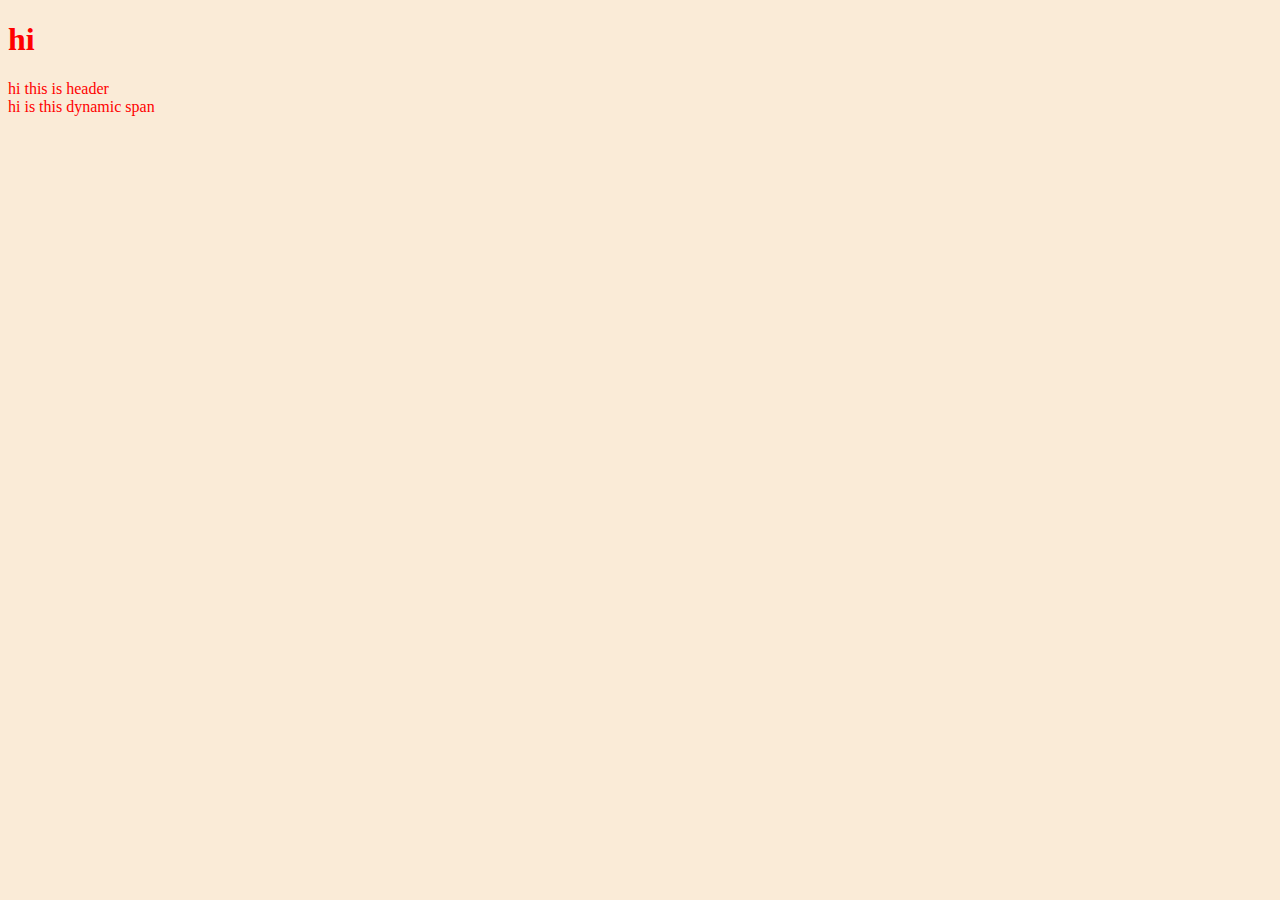
==== index.html @ 778a5075 "DOM" ====
<!DOCTYPE html>
<html lang="en">
<head>
    <meta charset="UTF-8">
    <meta name="viewport" content="width=device-width, initial-scale=1.0">
    <title>DOM</title>
</head>
<style>
    body
    {
      background-color:antiquewhite;
      color: red;
    }
</style>
<body>
    <h1>hi</h1>
    <script  type="module" src="script.js"> </script>

</body>
</html>
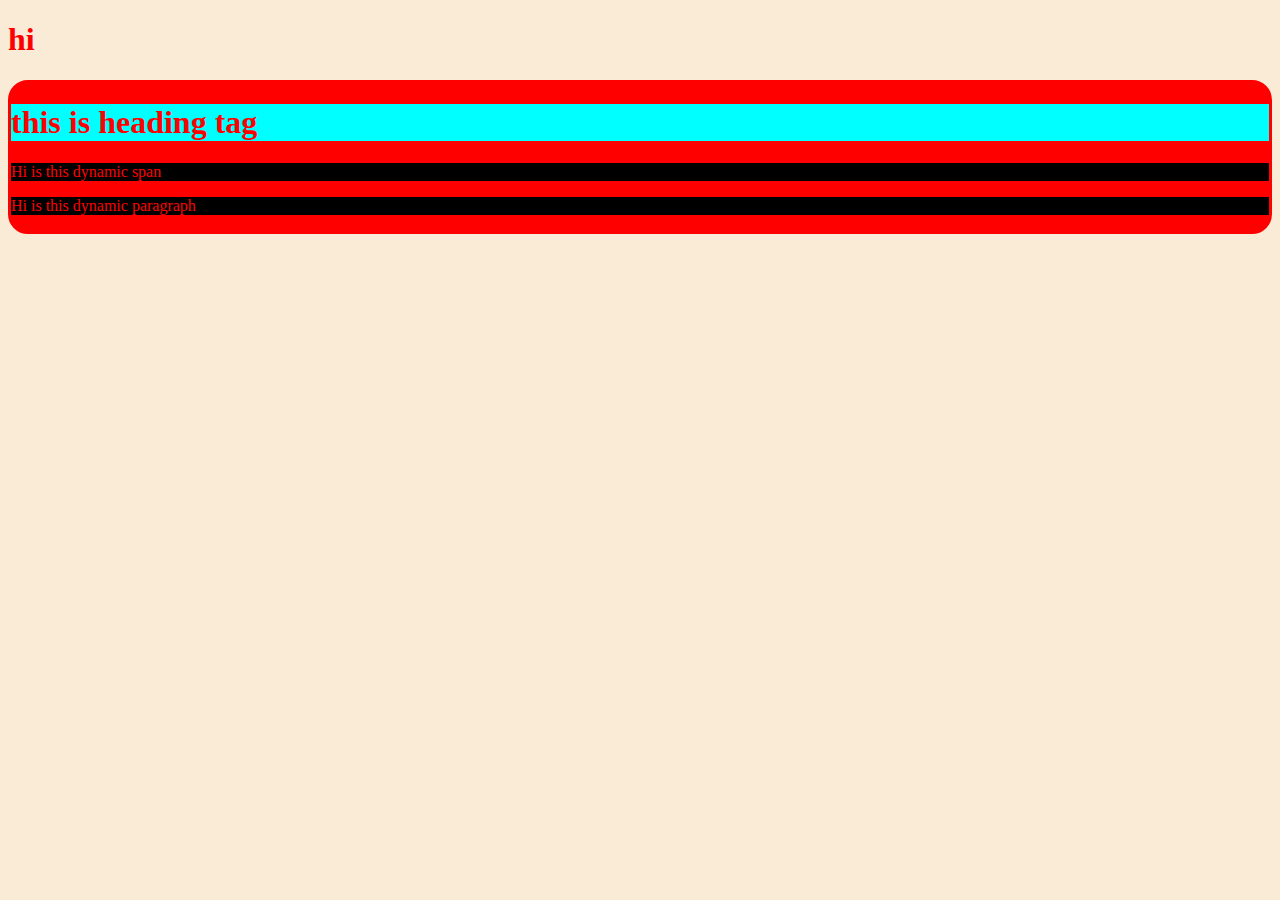
==== commit 6c8f4475: "dom2" ====
--- a/index.html
+++ b/index.html
@@ -4,6 +4,7 @@
     <meta charset="UTF-8">
     <meta name="viewport" content="width=device-width, initial-scale=1.0">
     <title>DOM</title>
+    <link rel="stylesheet" href="style.css">
 </head>
 <style>
     body
--- a/style.css
+++ b/style.css
@@ -0,0 +1,10 @@
+.container{
+
+    background-color: red;
+    border:solid;
+    border-radius: 20px 20px 20px 20px;
+}
+.heading{
+
+    background-color: aqua;
+}